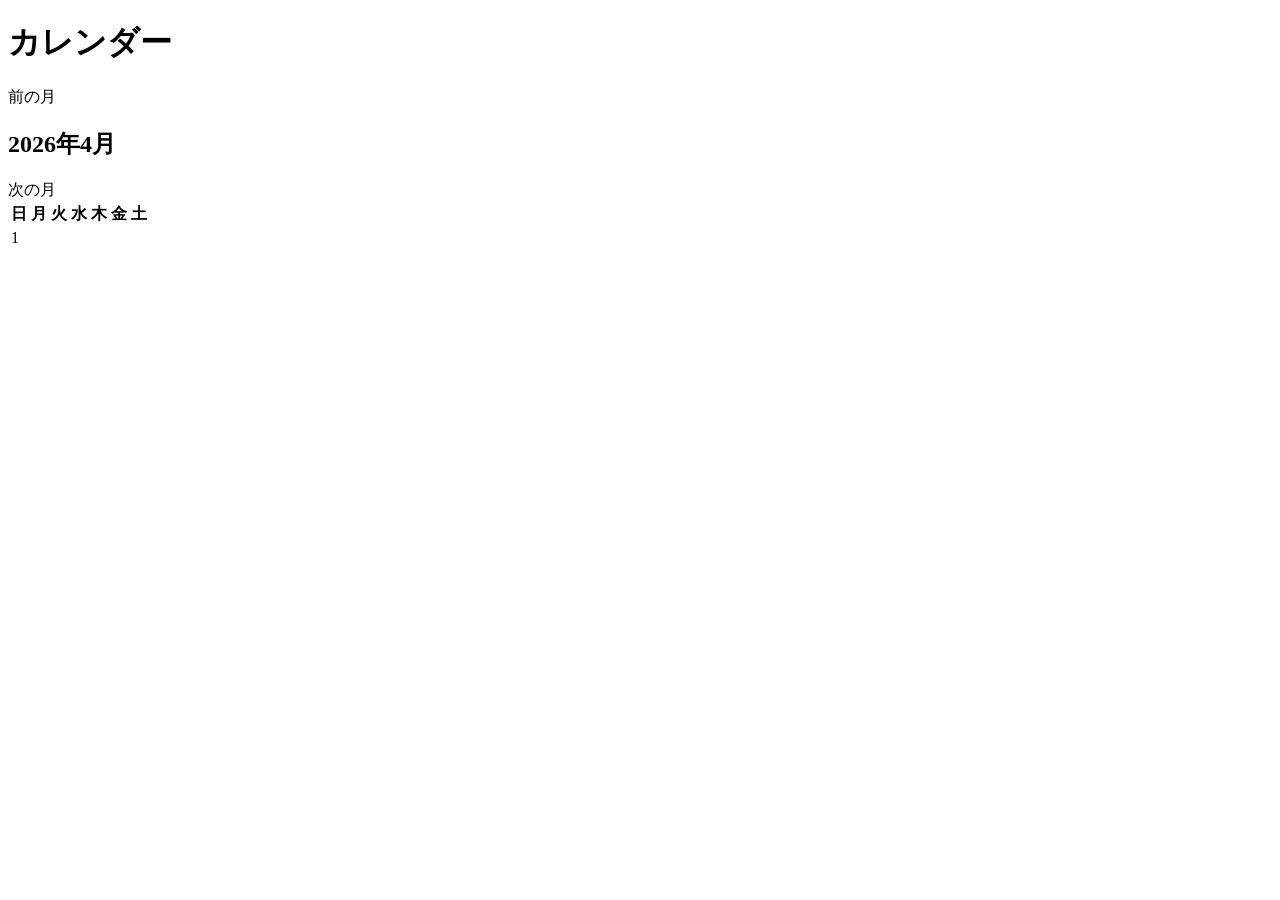
==== src/main/resources/templates/calendar.html @ a25ebbe3 "section 8 カレンダーの枠を作る" ====
<!DOCTYPE html>
<html lang="ja" xmlns:th="http://www.thymeleaf.org">
<head>
  <meta charset="UTF-8">
  <meta name="viewport" content="width=device-width, initial-scale=1.0">
  <title>カレンダー</title>
  <link rel="stylesheet" href="/css/style.css">
</head>
<body>
  <div class="container">
    <h1 class="page-title">カレンダー</h1>

    <div class="calendar-navigation">
      <a class="link" th:href="@{/calendar(year=${previousMonth.year}, month=${previousMonth.monthValue})}">前の月</a>
      <h2 class="calendar-heading"><span th:text="${year}">2026</span>年<span th:text="${month}">4</span>月</h2>
      <a class="link" th:href="@{/calendar(year=${nextMonth.year}, month=${nextMonth.monthValue})}">次の月</a>
    </div>

    <table class="calendar-grid"
           th:attr="data-from=${#temporals.format(firstDay, 'yyyy-MM-dd')},data-to=${#temporals.format(lastDay, 'yyyy-MM-dd')}">
      <thead>
        <tr>
          <th scope="col">日</th>
          <th scope="col">月</th>
          <th scope="col">火</th>
          <th scope="col">水</th>
          <th scope="col">木</th>
          <th scope="col">金</th>
          <th scope="col">土</th>
        </tr>
      </thead>
      <tbody>
        <tr th:each="week : ${weeks}">
          <td th:each="day : ${week}" th:if="${day != null}"
              th:attr="data-date=${#temporals.format(day, 'yyyy-MM-dd')}"
              th:text="${day.dayOfMonth}">1</td>
          <td th:each="day : ${week}" th:unless="${day != null}"></td>
        </tr>
      </tbody>
    </table>
  </div>
</body>
</html>
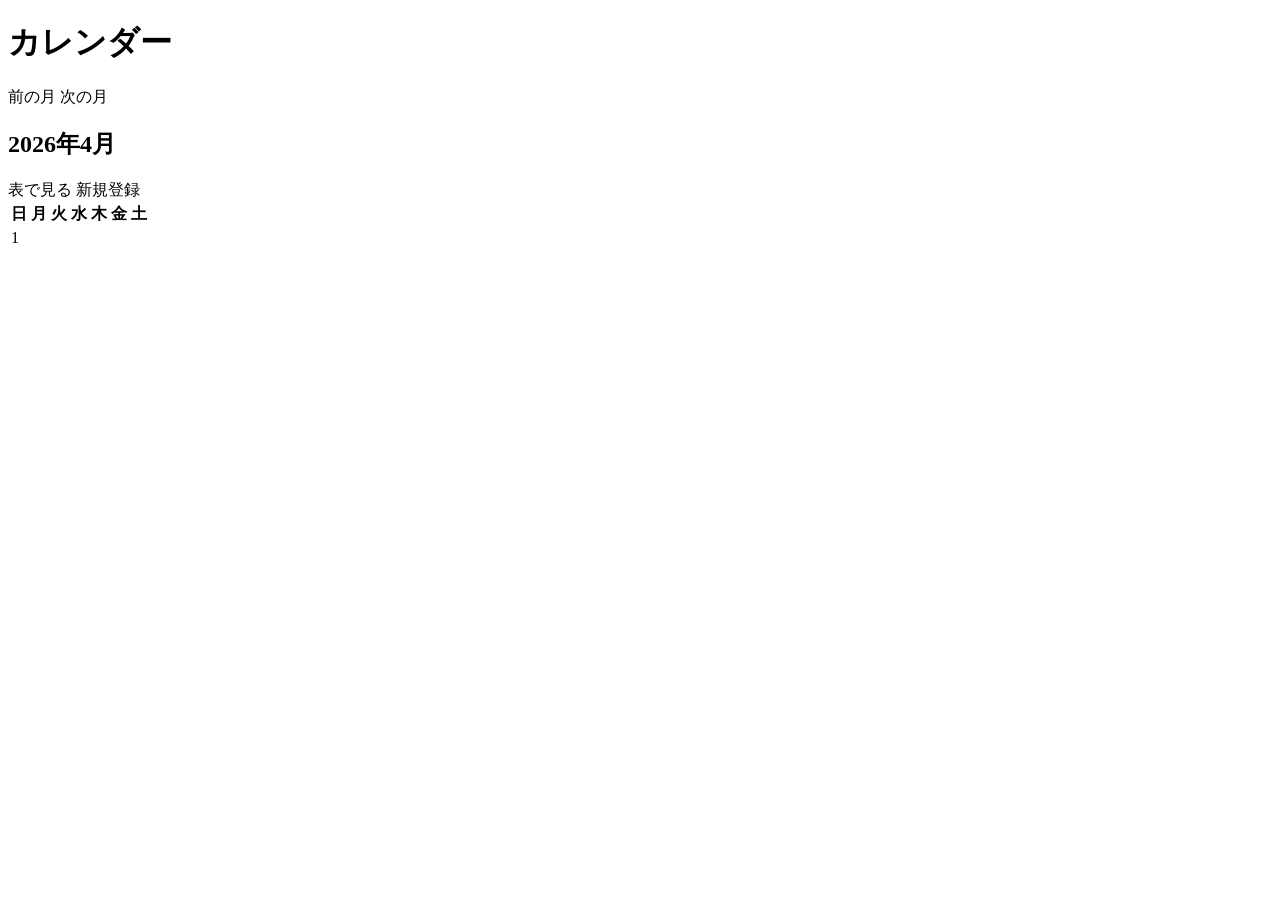
==== commit a3ac68f9: "section 10 祝日を色分けする・表と行き来する" ====
--- a/src/main/resources/templates/calendar.html
+++ b/src/main/resources/templates/calendar.html
@@ -9,11 +9,18 @@
 <body>
   <div class="container">
     <h1 class="page-title">カレンダー</h1>
+    <p id="holiday-unavailable" hidden>祝日を取れませんでした</p>
 
     <div class="calendar-navigation">
-      <a class="link" th:href="@{/calendar(year=${previousMonth.year}, month=${previousMonth.monthValue})}">前の月</a>
+      <div class="calendar-navigation-left">
+        <a class="link" th:href="@{/calendar(year=${previousMonth.year}, month=${previousMonth.monthValue})}">前の月</a>
+        <a class="link" th:href="@{/calendar(year=${nextMonth.year}, month=${nextMonth.monthValue})}">次の月</a>
+      </div>
       <h2 class="calendar-heading"><span th:text="${year}">2026</span>年<span th:text="${month}">4</span>月</h2>
-      <a class="link" th:href="@{/calendar(year=${nextMonth.year}, month=${nextMonth.monthValue})}">次の月</a>
+      <div class="calendar-navigation-right">
+        <a class="link" th:href="@{/todos}">表で見る</a>
+        <a class="link" th:href="@{/todos/new}">新規登録</a>
+      </div>
     </div>
 
     <table class="calendar-grid"
@@ -31,13 +38,118 @@
       </thead>
       <tbody>
         <tr th:each="week : ${weeks}">
-          <td th:each="day : ${week}" th:if="${day != null}"
-              th:attr="data-date=${#temporals.format(day, 'yyyy-MM-dd')}"
-              th:text="${day.dayOfMonth}">1</td>
-          <td th:each="day : ${week}" th:unless="${day != null}"></td>
+          <td th:each="day : ${week}"
+              th:attr="data-date=${day != null ? #temporals.format(day, 'yyyy-MM-dd') : null}">
+            <span th:if="${day != null}" th:text="${day.dayOfMonth}">1</span>
+          </td>
         </tr>
       </tbody>
     </table>
   </div>
+  <script>
+    async function loadTodos(calendar, params, cellsByDate) {
+      const res = await fetch(`/api/todos?${params.toString()}`);
+      const todos = await res.json();
+      const todosByDate = new Map();
+
+      for (const todo of todos) {
+        if (!cellsByDate.has(todo.dueDate)) {
+          continue;
+        }
+        if (!todosByDate.has(todo.dueDate)) {
+          todosByDate.set(todo.dueDate, []);
+        }
+        todosByDate.get(todo.dueDate).push(todo);
+      }
+
+      const today = getTodayInJapan();
+      for (const [dueDate, todosForDate] of todosByDate) {
+        const cell = cellsByDate.get(dueDate);
+        for (const todo of todosForDate.slice(0, 3)) {
+          const title = document.createElement('a');
+          title.className = 'link';
+          title.href = `/todos/${todo.id}/edit`;
+          title.textContent = todo.title;
+          title.style.display = 'block';
+          if (todo.dueDate < today && todo.completed === false) {
+            title.style.color = '#d00000';
+          }
+          cell.append(title);
+        }
+        if (todosForDate.length > 3) {
+          const remaining = document.createElement('div');
+          remaining.textContent = `ほか ${todosForDate.length - 3}件`;
+          cell.append(remaining);
+        }
+      }
+    }
+
+    function getTodayInJapan() {
+      const dateParts = new Intl.DateTimeFormat('en-US', {
+        timeZone: 'Asia/Tokyo',
+        year: 'numeric',
+        month: '2-digit',
+        day: '2-digit'
+      }).formatToParts(new Date());
+      const values = Object.fromEntries(
+        dateParts
+          .filter((part) => part.type !== 'literal')
+          .map((part) => [part.type, part.value])
+      );
+      return `${values.year}-${values.month}-${values.day}`;
+    }
+
+    function colorWeekends(calendar) {
+      for (const cell of calendar.querySelectorAll('[data-date]')) {
+        const date = new Date(`${cell.dataset.date}T00:00:00`);
+        if (date.getDay() === 0) {
+          cell.style.backgroundColor = '#fff0f0';
+        } else if (date.getDay() === 6) {
+          cell.style.backgroundColor = '#e8f4ff';
+        }
+      }
+    }
+
+    async function loadHolidays(calendar, params, cellsByDate) {
+      const unavailableMessage = document.querySelector('#holiday-unavailable');
+      try {
+        const res = await fetch(`/api/holidays?${params.toString()}`);
+        if (!res.ok) {
+          unavailableMessage.hidden = false;
+          return;
+        }
+        const holidays = await res.json();
+        if (res.headers.get('X-Holidays-Unavailable') === 'true') {
+          unavailableMessage.hidden = false;
+        }
+        for (const [date, name] of Object.entries(holidays)) {
+          const cell = cellsByDate.get(date);
+          if (cell == null) {
+            continue;
+          }
+          cell.style.backgroundColor = '#fff8d8';
+          cell.title = name;
+        }
+      } catch (error) {
+        unavailableMessage.hidden = false;
+      }
+    }
+
+    async function loadCalendar() {
+      const calendar = document.querySelector('.calendar-grid');
+      const from = calendar.dataset.from;
+      const to = calendar.dataset.to;
+      const params = new URLSearchParams({ from, to });
+      const cellsByDate = new Map(
+        [...calendar.querySelectorAll('[data-date]')].map((cell) => [cell.dataset.date, cell])
+      );
+
+      colorWeekends(calendar);
+      await loadTodos(calendar, params, cellsByDate);
+      await loadHolidays(calendar, params, cellsByDate);
+    }
+
+    loadCalendar();
+  </script>
 </body>
 </html>
